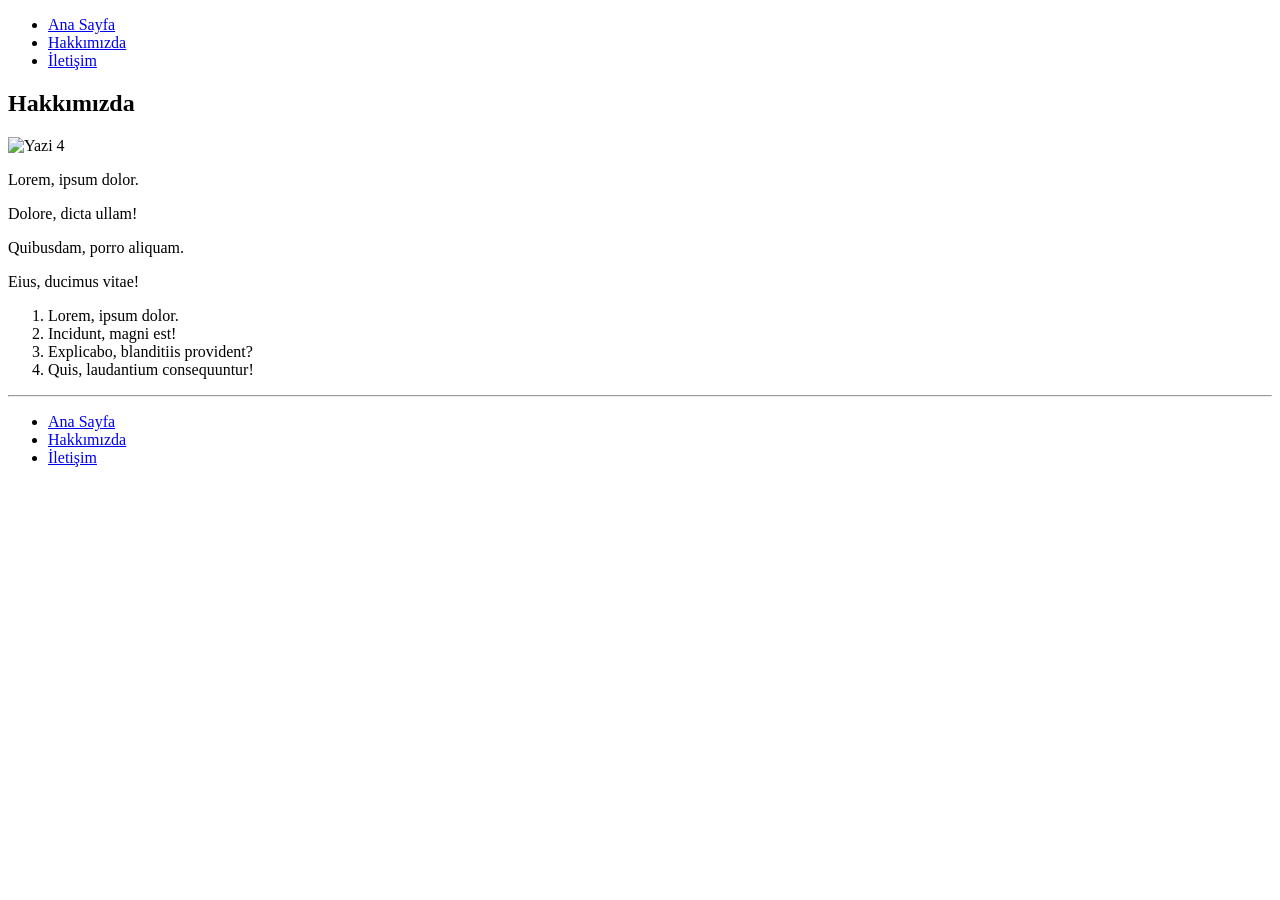
==== about-us.html @ dfd6494a "Remove px units from image dimensions" ====
<!DOCTYPE html>
<html lang="tr">

<head>
    <meta charset="UTF-8">
    <meta name="viewport" content="width=device-width, initial-scale=1.0">
    <title>Hakkımızda | Kodluyoruz</title>
    <link rel="stylesheet" href="css/style.css">
</head>

<body>
    <!-- Navbar - Start -->
    <header>
        <nav>
            <ul class="sans-serif">
                <li><a href="index.html">Ana Sayfa</a>
                </li>
                <li><a href="about-us.html">Hakkımızda</a>
                </li>
                <li><a href="contact.html">İletişim</a>
                </li>
            </ul>
        </nav>
    </header>
    <!-- Navbar - End -->

    <!-- Content - Start -->
    <section>
        <!-- Articles - Start -->
        <article class="sans-serif">
            <h2 class="cyan">Hakkımızda</h2>
            <img src="img/htmlbolumsonucalismasi4.jpg" alt="Yazi 4" width="400" height="200">
            <p class="green">Lorem, ipsum dolor.</p>
            <p class="green">Dolore, dicta ullam!</p>
            <p class="green">Quibusdam, porro aliquam.</p>
            <p class="green">Eius, ducimus vitae!</p>
            <ol class="orangered">
                <li>Lorem, ipsum dolor.</li>
                <li>Incidunt, magni est!</li>
                <li>Explicabo, blanditiis provident?</li>
                <li>Quis, laudantium consequuntur!</li>
            </ol>
            <hr>
        </article>
        <!-- Articles - End -->
    </section>
    <!-- Content - End -->

    <!-- Footer - Start -->
    <footer>
        <nav>
            <ul class="sans-serif">
                <li><a href="index.html">Ana Sayfa</a>
                </li>
                <li><a href="about-us.html">Hakkımızda</a>
                </li>
                <li><a href="contact.html">İletişim</a>
                </li>
            </ul>
        </nav>
    </footer>
    <!-- Footer - End -->
</body>

</html>
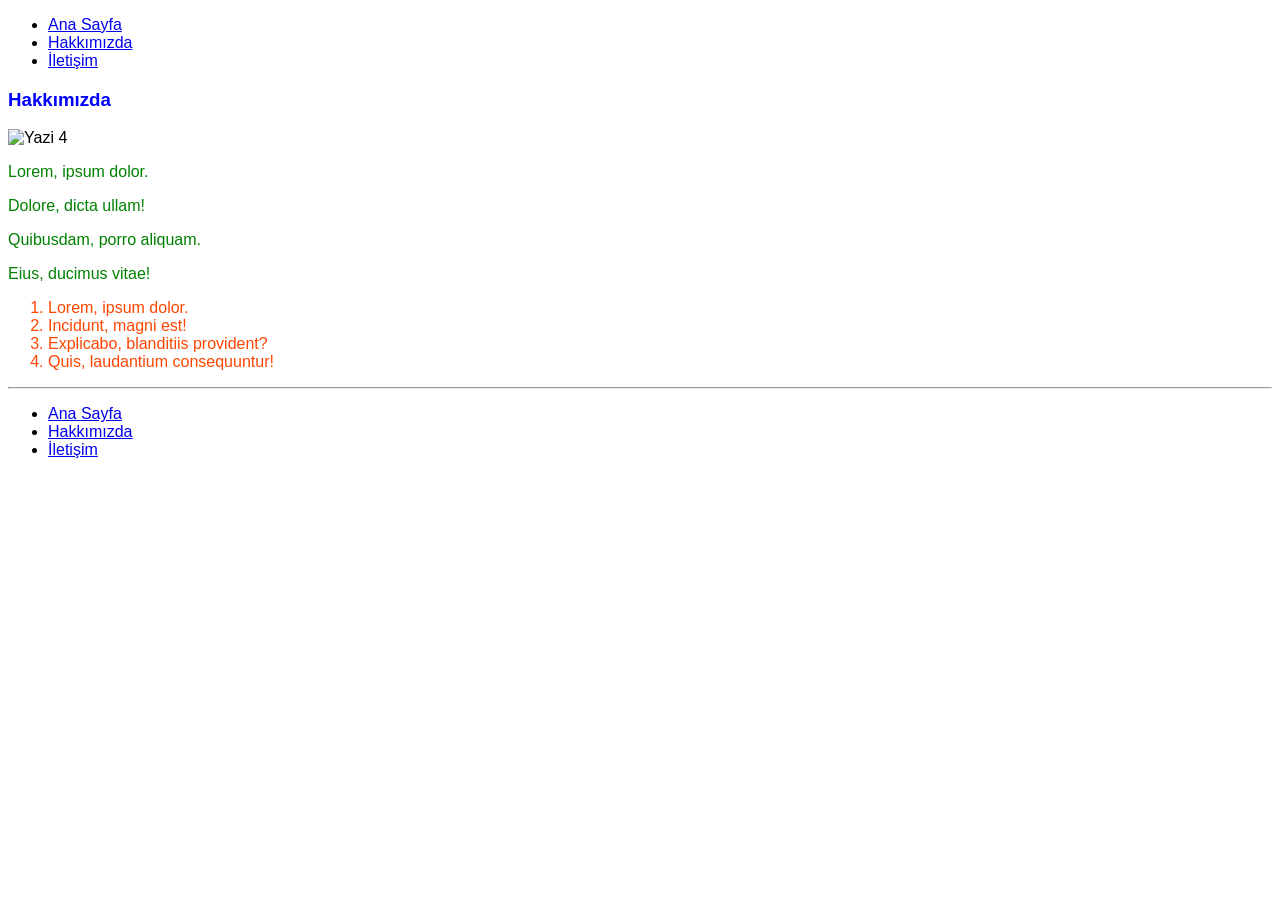
==== commit faff4289: "Update heading hierarchy, clean up unused CSS colors, and improve contrast" ====
--- a/about-us.html
+++ b/about-us.html
@@ -28,7 +28,7 @@
     <section>
         <!-- Articles - Start -->
         <article class="sans-serif">
-            <h2 class="cyan">Hakkımızda</h2>
+            <h1 class="blue">Hakkımızda</h1>
             <img src="img/htmlbolumsonucalismasi4.jpg" alt="Yazi 4" width="400" height="200">
             <p class="green">Lorem, ipsum dolor.</p>
             <p class="green">Dolore, dicta ullam!</p>
--- a/css/style.css
+++ b/css/style.css
@@ -0,0 +1,47 @@
+/**************************** colors ******************************/
+.red {
+    color: red;
+}
+
+.green {
+    color: green;
+}
+
+.darkgreen {
+    color: darkgreen;
+}
+
+.blue {
+    color: blue;
+}
+
+.darkblue {
+    color: darkblue;
+}
+
+.orange {
+    color: orange;
+}
+
+.orangered {
+    color: orangered;
+}
+
+.deeppink {
+    color: deeppink;
+}
+
+.deepskyblue {
+    color: deepskyblue;
+}
+
+.crimson {
+    color: crimson;
+}
+
+
+/**************************** font-family ******************************/
+
+.sans-serif {
+    font-family: sans-serif;
+}
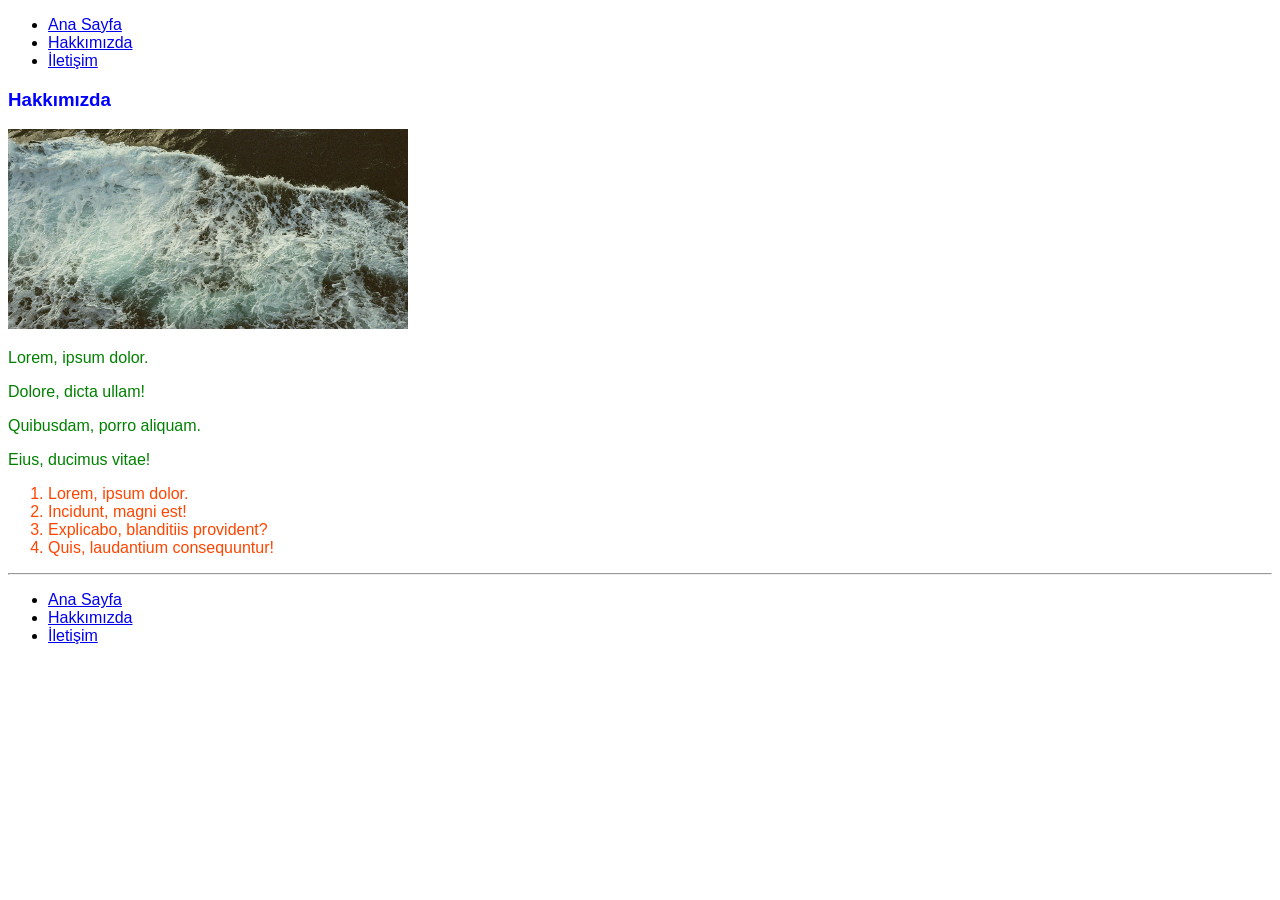
==== commit 8273ec99: "Update pages and images" ====
--- a/about-us.html
+++ b/about-us.html
@@ -4,7 +4,7 @@
 <head>
     <meta charset="UTF-8">
     <meta name="viewport" content="width=device-width, initial-scale=1.0">
-    <title>Hakkımızda | Kodluyoruz</title>
+    <title>Hakkımızda</title>
     <link rel="stylesheet" href="css/style.css">
 </head>
 
@@ -12,7 +12,7 @@
     <!-- Navbar - Start -->
     <header>
         <nav>
-            <ul class="sans-serif">
+            <ul>
                 <li><a href="index.html">Ana Sayfa</a>
                 </li>
                 <li><a href="about-us.html">Hakkımızda</a>
@@ -27,9 +27,9 @@
     <!-- Content - Start -->
     <section>
         <!-- Articles - Start -->
-        <article class="sans-serif">
+        <article>
             <h1 class="blue">Hakkımızda</h1>
-            <img src="img/htmlbolumsonucalismasi4.jpg" alt="Yazi 4" width="400" height="200">
+            <img src="img/multipagewebsite4.jpg" alt="Resim 4" width="400" height="200">
             <p class="green">Lorem, ipsum dolor.</p>
             <p class="green">Dolore, dicta ullam!</p>
             <p class="green">Quibusdam, porro aliquam.</p>
@@ -49,7 +49,7 @@
     <!-- Footer - Start -->
     <footer>
         <nav>
-            <ul class="sans-serif">
+            <ul>
                 <li><a href="index.html">Ana Sayfa</a>
                 </li>
                 <li><a href="about-us.html">Hakkımızda</a>
--- a/css/style.css
+++ b/css/style.css
@@ -1,3 +1,8 @@
+body {
+    font-family: sans-serif;
+}
+
+
 /**************************** colors ******************************/
 .red {
     color: red;
@@ -37,11 +42,4 @@
 
 .crimson {
     color: crimson;
-}
-
-
-/**************************** font-family ******************************/
-
-.sans-serif {
-    font-family: sans-serif;
 }
